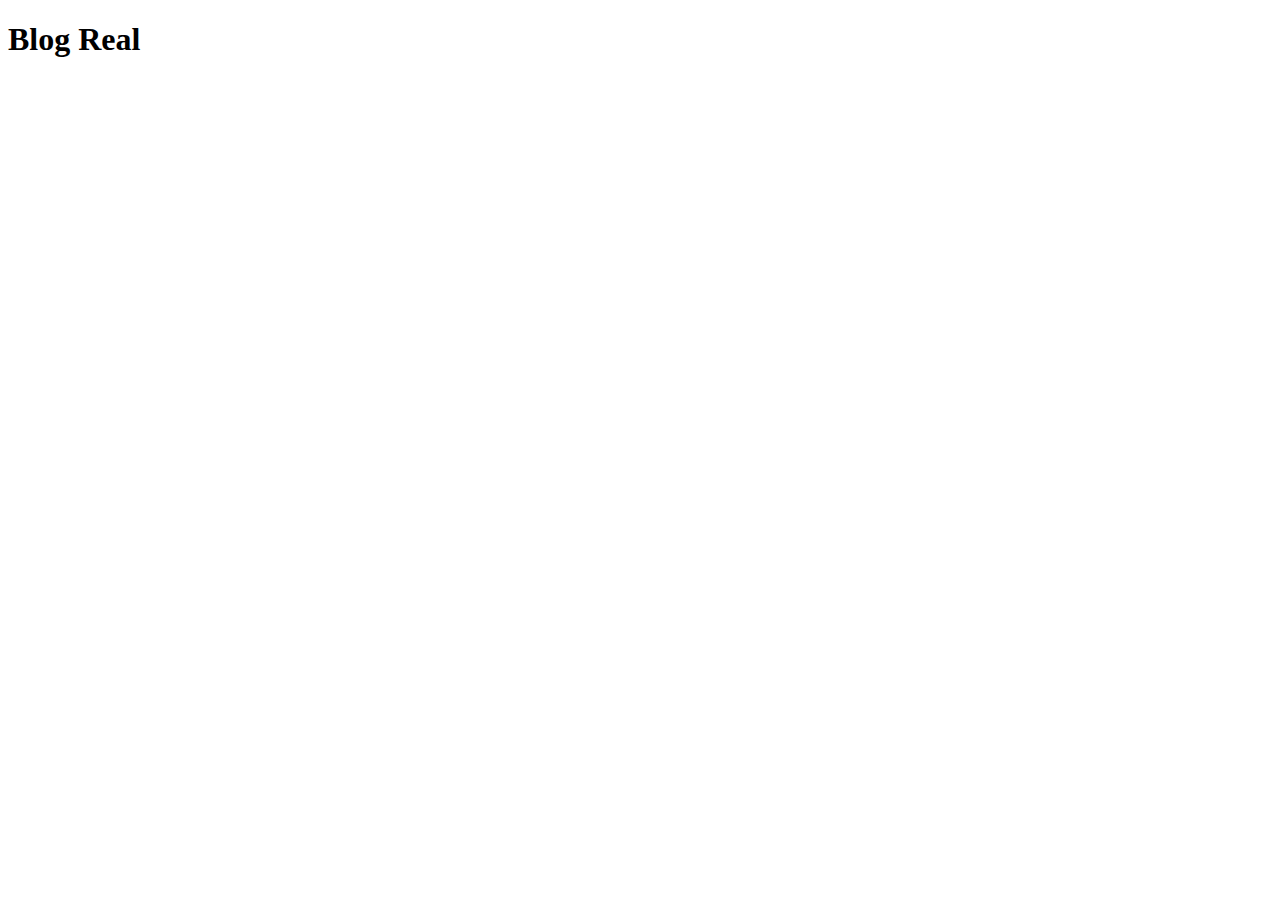
==== blog.html @ e70dd99e "titulo agregado" ====
<!DOCTYPE html>
<html lang="en">
<head>
    <meta charset="UTF-8">
    <meta name="viewport" content="width=device-width, initial-scale=1.0">
    <title>Blog</title>
</head>
<body>
    <header>
        <h1>Blog Real</h1>
    </header>
</body>
</html>
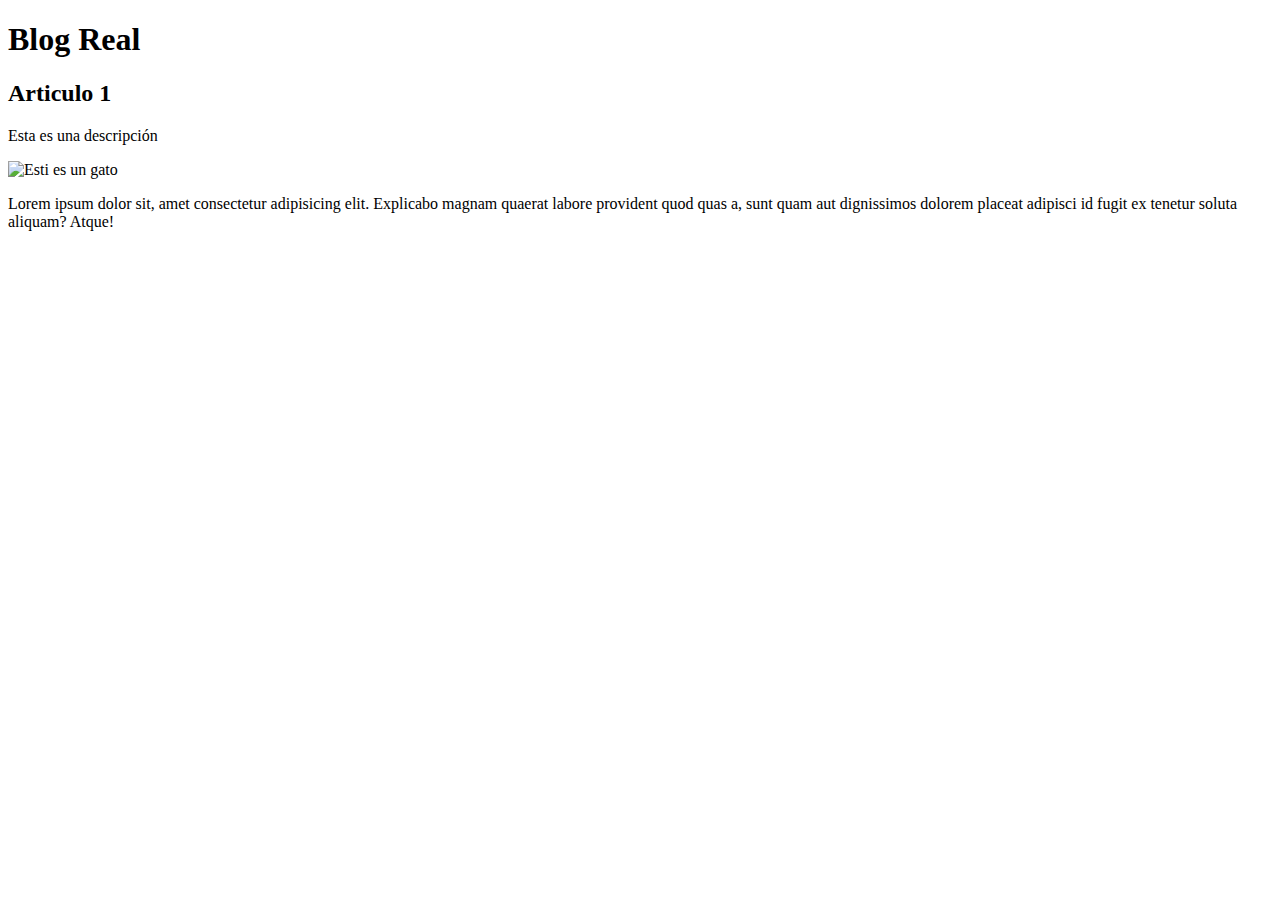
==== commit 06ee1ebb: "agregado articulo 1" ====
--- a/blog.html
+++ b/blog.html
@@ -9,5 +9,13 @@
     <header>
         <h1>Blog Real</h1>
     </header>
+    <section>
+        <article>
+            <h2>Articulo 1</h2>
+            <p>Esta es una descripción</p>
+            <img src="Imagenes/Gato 2.jpeg" alt="Esti es un gato">
+            <p>Lorem ipsum dolor sit, amet consectetur adipisicing elit. Explicabo magnam quaerat labore provident quod quas a, sunt quam aut dignissimos dolorem placeat adipisci id fugit ex tenetur soluta aliquam? Atque!</p>
+        </article>
+    </section>
 </body>
 </html>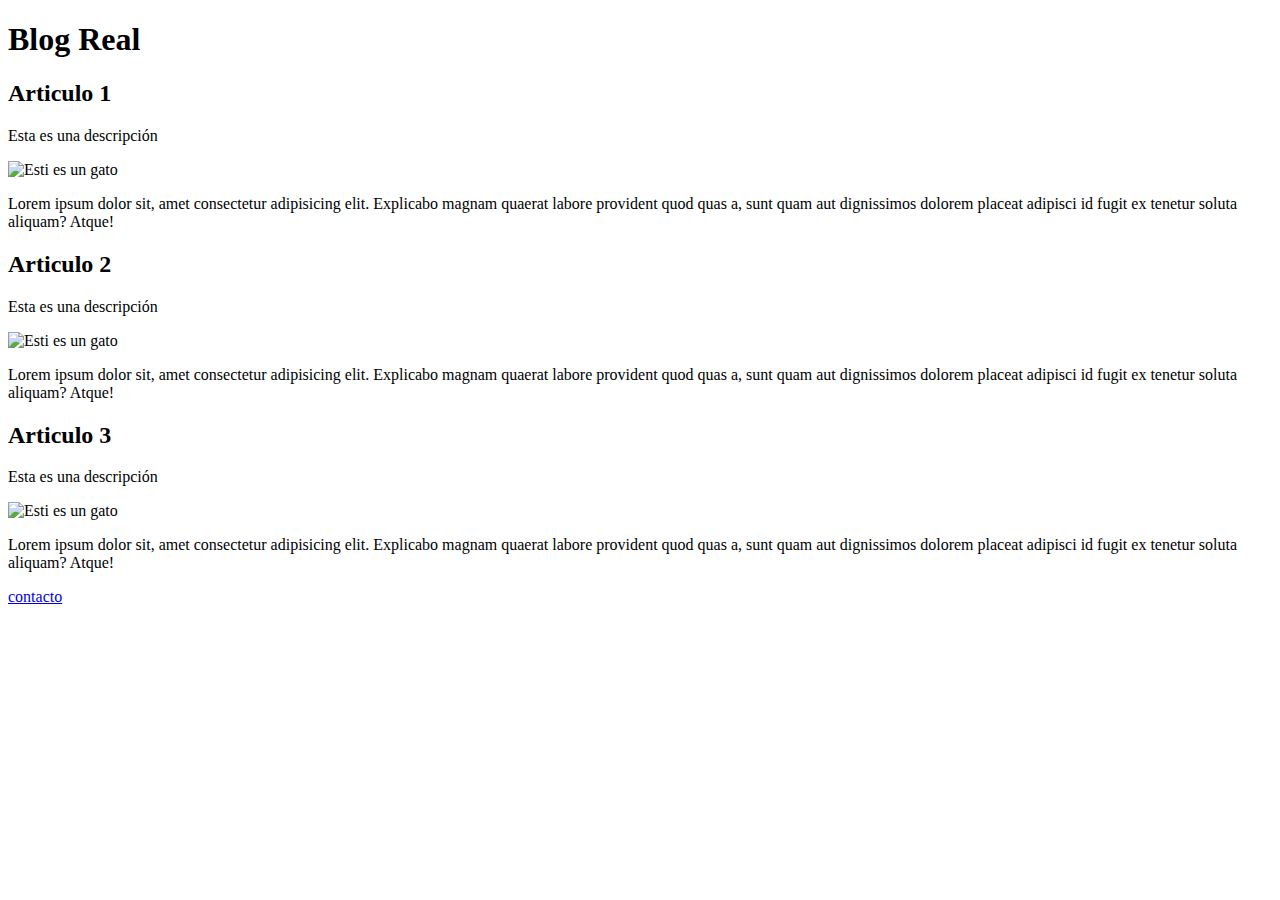
==== commit fdefdd3e: "blog v1 completa" ====
--- a/blog.html
+++ b/blog.html
@@ -17,5 +17,24 @@
             <p>Lorem ipsum dolor sit, amet consectetur adipisicing elit. Explicabo magnam quaerat labore provident quod quas a, sunt quam aut dignissimos dolorem placeat adipisci id fugit ex tenetur soluta aliquam? Atque!</p>
         </article>
     </section>
+    <section>
+        <article>
+            <h2>Articulo 2</h2>
+            <p>Esta es una descripción</p>
+            <img src="Imagenes/Gato 2.jpeg" alt="Esti es un gato">
+            <p>Lorem ipsum dolor sit, amet consectetur adipisicing elit. Explicabo magnam quaerat labore provident quod quas a, sunt quam aut dignissimos dolorem placeat adipisci id fugit ex tenetur soluta aliquam? Atque!</p>
+        </article>
+    </section>
+    <section>
+        <article>
+            <h2>Articulo 3</h2>
+            <p>Esta es una descripción</p>
+            <img src="Imagenes/Gato 2.jpeg" alt="Esti es un gato">
+            <p>Lorem ipsum dolor sit, amet consectetur adipisicing elit. Explicabo magnam quaerat labore provident quod quas a, sunt quam aut dignissimos dolorem placeat adipisci id fugit ex tenetur soluta aliquam? Atque!</p>
+        </article>
+    </section>
+    <footer>
+        <a href="mailto:josefino@gmail.com">contacto</a>
+    </footer>
 </body>
 </html>